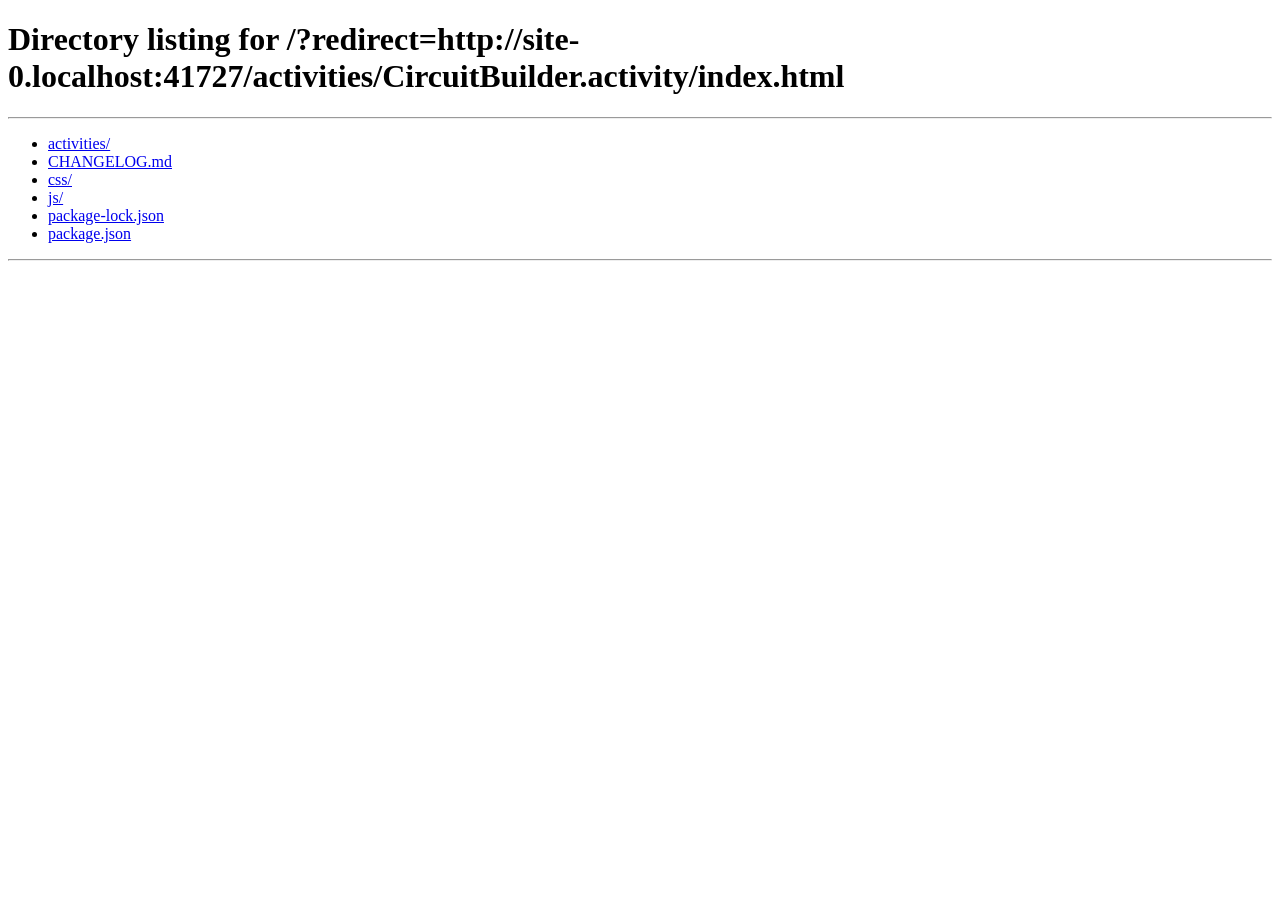
==== activities/CircuitBuilder.activity/index.html @ a791707d "Add CircuitBuilder activity #1981" ====
<!DOCTYPE html>
<html>

<head>
  <meta charset="utf-8" />
  <title>Circuit Builder Activity</title>
  <meta name="viewport" content="user-scalable=no, initial-scale=1, maximum-scale=1, minimum-scale=1, width=device-width, viewport-fit=cover"/>
  <link rel="stylesheet" media="not screen and (device-width: 1200px) and (device-height: 900px)"
    href="lib/sugar-web/graphics/css/sugar-96dpi.css">
  <link rel="stylesheet" media="screen and (device-width: 1200px) and (device-height: 900px)"
    href="lib/sugar-web/graphics/css/sugar-200dpi.css">
  <link rel="stylesheet" href="css/activity.css">
  <script data-main="js/loader" src="lib/require.js"></script>
  <script type="text/javascript" src="../../cordova.js"></script>
</head>

<body>
  <!-- Main toolbar -->
  <div id="main-toolbar" class="toolbar">
    <button class="toolbutton" id="activity-button" title="Circuit Builder"></button>
    <div class="seprator-line"></div>
    <button class="toolbutton" id="prev-button" title="Previous Level"></button>
    <span id="level-label" class="level-text">Level 1</span>
    <button class="toolbutton" id="next-button" title="Next Level"></button>
    <div class="seprator-line"></div>
    <button class="toolbutton" id="reset-button" title="Reset"></button>
    <button class="toolbutton" id="check-button" title="Check Circuit"></button>
    <button class="toolbutton pull-right" id="stop-button" title="Stop"></button>
    <button class="toolbutton pull-right" id="fullscreen-button" title="Fullscreen"></button>
    <button class="toolbutton pull-right" id="help-button" title="Help"></button>
  </div>

  <!-- Canvas area -->
  <div id="canvas">
    <div id="level-info">
      <span id="level-description"></span>
      <span id="wire-count"></span>
    </div>
    <canvas id="circuit-canvas"></canvas>
    <div id="message-overlay" class="hidden">
      <div id="message-box">
        <div id="message-icon"></div>
        <div id="message-text"></div>
        <button id="message-btn"></button>
      </div>
    </div>
  </div>

  <button class="toolbutton pull-right" id="unfullscreen-button" title="Unfullscreen"></button>
</body>

</html>
---- activities/CircuitBuilder.activity/lib/sugar-web/graphics/css/sugar-96dpi.css ----
html {
  height: 100%;
  -webkit-tap-highlight-color: rgba(0, 0, 0, 0);
}
body {
  position: relative;
  height: 100%;
  margin: 0;
  font-family: sans-serif;
  font-size: 10pt;
  background-color: #c0c0c0;
}
.unselectable {
  -webkit-user-select: none;
  -moz-user-select: none;
}
.pull-right {
  float: right;
}
a {
  color: #0076c3;
  text-decoration: none;
}
/* Toolbar */
.toolbar {
  height: 55px;
  padding: 0 57px;
  color: white;
  background-color: #282828;
  -webkit-user-select: none;
  -moz-user-select: none;
}
/* Toolbar separator */
.toolbar hr {
  display: inline-block;
  height: 33px;
  margin: 2.5px;
  margin-bottom: -17px;
  border: 1px solid #808080;
}
/* Toolbar toolbutton */
.toolbar .toolbutton {
  position: relative;
  width: 47px;
  height: 47px;
  margin: 4px 2px;
  color: white;
  color: transparent;
  background-color: transparent;
  background-position: center;
  background-repeat: no-repeat;
  background-size: contain;
  border: 0;
  border-radius: 5.5px;
}
.toolbar .toolbutton:hover {
  background-color: black;
}
.toolbar .toolbutton:active,
.toolbar .toolbutton.active {
  background-color: #808080;
}
.toolbar .toolbutton img {
  width: 100%;
  height: 100%;
}
.toolbar .toolbutton:before {
  position: absolute;
  right: -4px;
  bottom: -4px;
  display: block;
  width: 55px;
  height: 11px;
  background-color: transparent;
  content: "";
}
.toolbar .toolbutton.invoker:before {
  background-image: url('../icons/emblems/arrow-down.svg');
}
.toolbar #stop-button {
  background-image: url('../icons/actions/activity-stop.svg');
}
/* Canvas */
#canvas {
  position: absolute;
  top: 55px;
  bottom: 0;
  width: 100%;
  overflow-y: auto;
  color: black;
  background-color: #c0c0c0;
}
/* Button */
button {
  padding: 2px 4px;
  line-height: 22px;
  color: white;
  background-color: #808080;
  border: 2px solid transparent;
  border-radius: 22px;
  -webkit-user-select: none;
  -moz-user-select: none;
}
button:hover {
  background-color: #a2a2a2;
  border-color: #a2a2a2;
}
button:active {
  color: black;
  background-color: white;
  border-color: #808080;
}
button:focus {
  border-color: white;
}
.toolbar button {
  margin-top: 12.5px;
}
/* Button with icon */
button.icon {
  position: relative;
  padding-left: 26px;
}
button.icon span.ok {
  background-image: url(../icons/actions/dialog-ok.svg);
}
button.icon:active span.ok {
  background-image: url(../icons/actions/dialog-ok-active.svg);
}
button.icon span.cancel {
  background-image: url(../icons/actions/dialog-cancel.svg);
}
button.icon:active span.cancel {
  background-image: url(../icons/actions/dialog-cancel-active.svg);
}
button.icon span {
  position: absolute;
  display: inline-block;
  width: 22px;
  height: 22px;
  background-color: transparent;
  background-position: center;
  background-repeat: no-repeat;
  background-size: 22px 22px;
}
button.icon span {
  top: 2px;
  left: 2px;
}
/* One line text input */
input[type='text'] {
  width: 165px;
  padding: 4px;
  line-height: 22px;
  background-color: #e5e5e5;
  border: 2px solid #e5e5e5;
  border-radius: 22px;
  outline: 0;
}
input[type='text']:focus {
  background-color: white;
}
input[type='text']:disabled {
  background-color: #808080;
  border-color: #808080;
}
.toolbar input[type='text'],
.palette .row input[type='text'] {
  margin-top: 10.5px;
}
.palette .row input[type='text']:nth-last-child(1) {
  margin-top: 8.5px;
}
input[type='text'].expand {
  width: calc(100% - 12px);
}
/* One line text input with buttons inside */
.icon-input {
  position: relative;
  display: inline-block;
}
.icon-input input[type='text'] {
  width: 135px;
  padding-right: 34px;
}
.icon-input.expand {
  width: 100%;
}
.icon-input.expand input[type='text'] {
  width: calc(100% - 42px);
}
.icon-input button {
  position: absolute;
  width: 34px;
  height: 34px;
  padding: 0;
  background-size: 22px 22px;
}
.icon-input button.right {
  right: 0;
  margin: 0 0 0 -34px;
  border-radius: 0 22px 22px 0;
}
.icon-input button {
  background-color: transparent;
  background-position: center;
  background-repeat: no-repeat;
  border: 0;
}
.icon-input button {
  top: 2px;
}
.toolbar .icon-input button:hover {
  background-color: transparent;
}
.toolbar .icon-input button {
  top: 10.5px;
}
button.cancel {
  background-image: url(../icons/actions/entry-cancel.svg);
}
button.cancel:active {
  background-image: url(../icons/actions/entry-cancel-active.svg);
}
button.cancel:disabled {
  background-image: url(../icons/actions/entry-cancel-disabled.svg);
}
/* Slider */
/* FIXME this is not fully Sugarized yet */
input[type='range'] {
  height: 11px;
  cursor: pointer;
  background-color: #808080;
  border-radius: 22px;
  -webkit-appearance: none !important;
}
input[type='range']::-webkit-slider-thumb {
  width: 22px;
  height: 22px;
  background-color: #c0c0c0;
  border: 4px solid #808080;
  border-radius: 11px;
  -webkit-appearance: none !important;
}
input[type='range']::-webkit-slider-thumb:hover {
  background-color: #e2e2e2;
  border-color: #a2a2a2;
}
.toolbar input[type='range'] {
  margin-top: 22px;
}
/* Label */
label {
  -webkit-user-select: none;
  -moz-user-select: none;
}
/* Palette */
.palette {
  position: absolute;
  color: white;
  pointer-events: none;
  background-color: transparent;
}
.palette-invoker {
  width: 51px;
  height: 53px;
  background-color: black;
  background-position: 2px 2px;
  background-repeat: no-repeat;
  background-size: 47px;
  border: 2px solid #808080;
  border-bottom: 0;
}
.palette-invoker:after {
  position: absolute;
  top: 44px;
  left: 0;
  display: block;
  width: 55px;
  height: 11px;
  background-color: transparent;
  background-image: url('../icons/emblems/arrow-up.svg');
  content: "";
}
.palette-invoker:before {
  position: absolute;
  top: 55px;
  left: 2px;
  display: block;
  width: 51px;
  height: 2px;
  background-color: black;
  content: "";
}
.palette .wrapper {
  max-width: 271px;
  min-width: 161px;
  min-height: 51px;
  pointer-events: auto;
  background-color: black;
  border: 2px solid #808080;
}
.palette .header {
  height: 51px;
  margin: 0 5.5px;
  font-weight: bold;
  line-height: 51px;
  -webkit-user-select: none;
  -moz-user-select: none;
}
.palette hr {
  border: 1px solid #808080;
}
.palette hr.header-separator {
  margin-top: 0;
}
.palette .row {
  height: 55px;
  margin: 0 5.5px;
}
.palette .row:nth-last-child(1) {
  height: 51px;
}
.palette .row.small {
  height: 22px;
}
.palette .row.expand {
  height: auto;
}
/* Palette menu */
.palette .menu {
  padding: 0;
  margin-top: 11px;
  margin-bottom: 11px;
  list-style-type: none;
}
.palette .menu button {
  width: 100%;
  padding-top: 0;
  padding-bottom: 0;
  margin-top: 0;
  margin-bottom: 0;
  line-height: 33px;
  text-align: left;
  background-color: transparent;
  border: 0;
  border-radius: 0;
}
.palette .menu button:hover {
  color: white;
  background-color: #808080;
}
.palette .menu button.icon {
  padding-left: 37px;
}
.palette .menu button.icon span {
  top: 0;
  left: 0;
  width: 33px;
  height: 33px;
}
/* Scrollbar */
::-webkit-scrollbar {
  width: 11px;
  background-color: #808080;
}
::-webkit-scrollbar-thumb {
  background-color: white;
  border: 2px solid #dddddd;
  border-radius: 11px;
}
/* Grid for visual debugging and layout */
.grid {
  position: absolute;
  top: 0;
  left: 0;
  background-color: transparent;
}
/* Checkbox and radio */
input[type='checkbox'],
input[type='radio'] {
  width: 22px;
  height: 22px;
  margin: 2px 2px 4px 2px;
  vertical-align: middle;
  background-position: center;
  background-size: contain;
  -webkit-appearance: none;
  -moz-appearance: none;
  appearance: none;
}
.toolbar input[type='checkbox'],
.toolbar input[type='radio'] {
  margin-top: 14.5px;
  margin-bottom: 18.5px;
}
input[type='checkbox'] {
  background-image: url(../icons/actions/checkbox-unchecked.svg);
}
input[type='checkbox']:active {
  background-image: url(../icons/actions/checkbox-checked-selected.svg);
}
input[type='checkbox']:checked:active {
  background-image: url(../icons/actions/checkbox-checked-selected.svg);
}
input[type='checkbox']:checked {
  background-image: url(../icons/actions/checkbox-checked.svg);
}
input[type='radio'] {
  background-image: url(../icons/actions/radio.svg);
}
input[type='radio']:active {
  background-image: url(../icons/actions/radio-selected.svg);
}
input[type='radio']:checked:active {
  background-image: url(../icons/actions/radio-active-selected.svg);
}
input[type='radio']:checked {
  background-image: url(../icons/actions/radio-active.svg);
}
/* Textarea */
.palette textarea#description.expand {
  resize: vertical !important;
  max-height: 70vh !important;
}
#description .row expand {
  resize: vertical !important;
  max-height: 70vh !important;; 
} 
textarea #description.expand {
  resize: vertical !important;
  max-height: 70vh !important;
}
textarea {
  margin: 2px;
  border: 2px solid #808080;
  cursor: auto;
}
textarea.expand {
  width: calc(100% - 12px);
}
/* Lists */
ul.flat-list {
  padding: 0;
  margin: 0;
  list-style-type: none;
}
ul.flat-list li {
  height: 31px;
  line-height: 31px;
  background-color: white;
  border-bottom: 2px dotted #c0c0c0;
}
ul.flat-list li:nth-last-child(1) {
  border-bottom: none;
}
ul.flat-list.big li {
  height: 42px;
  line-height: 42px;
}
ul.flat-list.striped li:nth-child(odd) {
  background-color: #e5e5e5;
}
/* ActivityPalette */
#activity-palette .wrapper {
  width: 271px;
}
*:focus {
  outline: 0;
 }
---- activities/CircuitBuilder.activity/lib/sugar-web/graphics/css/sugar-200dpi.css ----
html {
  height: 100%;
  -webkit-tap-highlight-color: rgba(0, 0, 0, 0);
}
body {
  position: relative;
  height: 100%;
  margin: 0;
  font-family: sans-serif;
  font-size: 10pt;
  background-color: #c0c0c0;
}
.unselectable {
  -webkit-user-select: none;
  -moz-user-select: none;
}
.pull-right {
  float: right;
}
a {
  color: #0076c3;
  text-decoration: none;
}
/* Toolbar */
.toolbar {
  height: 75px;
  padding: 0 77px;
  color: white;
  background-color: #282828;
  -webkit-user-select: none;
  -moz-user-select: none;
}
/* Toolbar separator */
.toolbar hr {
  display: inline-block;
  height: 45px;
  margin: 4.5px;
  margin-bottom: -21px;
  border: 1px solid #808080;
}
/* Toolbar toolbutton */
.toolbar .toolbutton {
  position: relative;
  width: 67px;
  height: 67px;
  margin: 4px 2px;
  color: white;
  color: transparent;
  background-color: transparent;
  background-position: center;
  background-repeat: no-repeat;
  background-size: contain;
  border: 0;
  border-radius: 7.5px;
}
.toolbar .toolbutton:hover {
  background-color: black;
}
.toolbar .toolbutton:active,
.toolbar .toolbutton.active {
  background-color: #808080;
}
.toolbar .toolbutton img {
  width: 100%;
  height: 100%;
}
.toolbar .toolbutton:before {
  position: absolute;
  right: -4px;
  bottom: -4px;
  display: block;
  width: 75px;
  height: 15px;
  background-color: transparent;
  content: "";
}
.toolbar .toolbutton.invoker:before {
  background-image: url('../icons/emblems/arrow-down.svg');
}
.toolbar #stop-button {
  background-image: url('../icons/actions/activity-stop.svg');
}
/* Canvas */
#canvas {
  position: absolute;
  top: 75px;
  bottom: 0;
  width: 100%;
  overflow-y: auto;
  color: black;
  background-color: #c0c0c0;
}
/* Button */
button {
  padding: 2px 4px;
  line-height: 30px;
  color: white;
  background-color: #808080;
  border: 2px solid transparent;
  border-radius: 30px;
  -webkit-user-select: none;
  -moz-user-select: none;
}
button:hover {
  background-color: #a2a2a2;
  border-color: #a2a2a2;
}
button:active {
  color: black;
  background-color: white;
  border-color: #808080;
}
button:focus {
  border-color: white;
}
.toolbar button {
  margin-top: 18.5px;
}
/* Button with icon */
button.icon {
  position: relative;
  padding-left: 34px;
}
button.icon span.ok {
  background-image: url(../icons/actions/dialog-ok.svg);
}
button.icon:active span.ok {
  background-image: url(../icons/actions/dialog-ok-active.svg);
}
button.icon span.cancel {
  background-image: url(../icons/actions/dialog-cancel.svg);
}
button.icon:active span.cancel {
  background-image: url(../icons/actions/dialog-cancel-active.svg);
}
button.icon span {
  position: absolute;
  display: inline-block;
  width: 30px;
  height: 30px;
  background-color: transparent;
  background-position: center;
  background-repeat: no-repeat;
  background-size: 30px 30px;
}
button.icon span {
  top: 2px;
  left: 2px;
}
/* One line text input */
input[type='text'] {
  width: 225px;
  padding: 4px;
  line-height: 30px;
  background-color: #e5e5e5;
  border: 2px solid #e5e5e5;
  border-radius: 30px;
  outline: 0;
}
input[type='text']:focus {
  background-color: white;
}
input[type='text']:disabled {
  background-color: #808080;
  border-color: #808080;
}
.toolbar input[type='text'],
.palette .row input[type='text'] {
  margin-top: 16.5px;
}
.palette .row input[type='text']:nth-last-child(1) {
  margin-top: 14.5px;
}
input[type='text'].expand {
  width: calc(100% - 12px);
}
/* One line text input with buttons inside */
.icon-input {
  position: relative;
  display: inline-block;
}
.icon-input input[type='text'] {
  width: 187px;
  padding-right: 42px;
}
.icon-input.expand {
  width: 100%;
}
.icon-input.expand input[type='text'] {
  width: calc(100% - 50px);
}
.icon-input button {
  position: absolute;
  width: 42px;
  height: 42px;
  padding: 0;
  background-size: 30px 30px;
}
.icon-input button.right {
  right: 0;
  margin: 0 0 0 -42px;
  border-radius: 0 30px 30px 0;
}
.icon-input button {
  background-color: transparent;
  background-position: center;
  background-repeat: no-repeat;
  border: 0;
}
.icon-input button {
  top: 2px;
}
.toolbar .icon-input button:hover {
  background-color: transparent;
}
.toolbar .icon-input button {
  top: 16.5px;
}
button.cancel {
  background-image: url(../icons/actions/entry-cancel.svg);
}
button.cancel:active {
  background-image: url(../icons/actions/entry-cancel-active.svg);
}
button.cancel:disabled {
  background-image: url(../icons/actions/entry-cancel-disabled.svg);
}
/* Slider */
/* FIXME this is not fully Sugarized yet */
input[type='range'] {
  height: 15px;
  cursor: pointer;
  background-color: #808080;
  border-radius: 30px;
  -webkit-appearance: none !important;
}
input[type='range']::-webkit-slider-thumb {
  width: 30px;
  height: 30px;
  background-color: #c0c0c0;
  border: 4px solid #808080;
  border-radius: 15px;
  -webkit-appearance: none !important;
}
input[type='range']::-webkit-slider-thumb:hover {
  background-color: #e2e2e2;
  border-color: #a2a2a2;
}
.toolbar input[type='range'] {
  margin-top: 30px;
}
/* Label */
label {
  -webkit-user-select: none;
  -moz-user-select: none;
}
/* Palette */
.palette {
  position: absolute;
  color: white;
  pointer-events: none;
  background-color: transparent;
}
.palette-invoker {
  width: 71px;
  height: 73px;
  background-color: black;
  background-position: 2px 2px;
  background-repeat: no-repeat;
  background-size: 67px;
  border: 2px solid #808080;
  border-bottom: 0;
}
.palette-invoker:after {
  position: absolute;
  top: 60px;
  left: 0;
  display: block;
  width: 75px;
  height: 15px;
  background-color: transparent;
  background-image: url('../icons/emblems/arrow-up.svg');
  content: "";
}
.palette-invoker:before {
  position: absolute;
  top: 75px;
  left: 2px;
  display: block;
  width: 71px;
  height: 2px;
  background-color: black;
  content: "";
}
.palette .wrapper {
  max-width: 371px;
  min-width: 221px;
  min-height: 71px;
  pointer-events: auto;
  background-color: black;
  border: 2px solid #808080;
}
.palette .header {
  height: 71px;
  margin: 0 7.5px;
  font-weight: bold;
  line-height: 71px;
  -webkit-user-select: none;
  -moz-user-select: none;
}
.palette hr {
  border: 1px solid #808080;
}
.palette hr.header-separator {
  margin-top: 0;
}
.palette .row {
  height: 75px;
  margin: 0 7.5px;
}
.palette .row:nth-last-child(1) {
  height: 71px;
}
.palette .row.small {
  height: 30px;
}
.palette .row.expand {
  height: auto;
}
/* Palette menu */
.palette .menu {
  padding: 0;
  margin-top: 15px;
  margin-bottom: 15px;
  list-style-type: none;
}
.palette .menu button {
  width: 100%;
  padding-top: 0;
  padding-bottom: 0;
  margin-top: 0;
  margin-bottom: 0;
  line-height: 45px;
  text-align: left;
  background-color: transparent;
  border: 0;
  border-radius: 0;
}
.palette .menu button:hover {
  color: white;
  background-color: #808080;
}
.palette .menu button.icon {
  padding-left: 49px;
}
.palette .menu button.icon span {
  top: 0;
  left: 0;
  width: 45px;
  height: 45px;
}
/* Scrollbar */
::-webkit-scrollbar {
  width: 15px;
  background-color: #808080;
}
::-webkit-scrollbar-thumb {
  background-color: white;
  border: 2px solid #dddddd;
  border-radius: 15px;
}
/* Grid for visual debugging and layout */
.grid {
  position: absolute;
  top: 0;
  left: 0;
  background-color: transparent;
}
/* Checkbox and radio */
input[type='checkbox'],
input[type='radio'] {
  width: 30px;
  height: 30px;
  margin: 2px 2px 4px 2px;
  vertical-align: middle;
  background-position: center;
  background-size: contain;
  -webkit-appearance: none;
  -moz-appearance: none;
  appearance: none;
}
.toolbar input[type='checkbox'],
.toolbar input[type='radio'] {
  margin-top: 20.5px;
  margin-bottom: 24.5px;
}
input[type='checkbox'] {
  background-image: url(../icons/actions/checkbox-unchecked.svg);
}
input[type='checkbox']:active {
  background-image: url(../icons/actions/checkbox-checked-selected.svg);
}
input[type='checkbox']:checked:active {
  background-image: url(../icons/actions/checkbox-checked-selected.svg);
}
input[type='checkbox']:checked {
  background-image: url(../icons/actions/checkbox-checked.svg);
}
input[type='radio'] {
  background-image: url(../icons/actions/radio.svg);
}
input[type='radio']:active {
  background-image: url(../icons/actions/radio-selected.svg);
}
input[type='radio']:checked:active {
  background-image: url(../icons/actions/radio-active-selected.svg);
}
input[type='radio']:checked {
  background-image: url(../icons/actions/radio-active.svg);
}
/* Textarea */
textarea {
  margin: 2px;
  border: 2px solid #808080;
}
textarea.expand {
  width: calc(100% - 12px);
}
/* Lists */
ul.flat-list {
  padding: 0;
  margin: 0;
  list-style-type: none;
}
ul.flat-list li {
  height: 43px;
  line-height: 43px;
  background-color: white;
  border-bottom: 2px dotted #c0c0c0;
}
ul.flat-list li:nth-last-child(1) {
  border-bottom: none;
}
ul.flat-list.big li {
  height: 58px;
  line-height: 58px;
}
ul.flat-list.striped li:nth-child(odd) {
  background-color: #e5e5e5;
}
/* ActivityPalette */
#activity-palette .wrapper {
  width: 371px;
}
*:focus {
  outline: 0;
 }
---- activities/CircuitBuilder.activity/css/activity.css ----
/* ============================================
   Circuit Builder Activity - Sugarizer Style
   ============================================ */

/* Activity icon in toolbar */
#main-toolbar #activity-button {
  background-image: url(../activity/activity-icon.svg);
}

#main-toolbar #help-button {
  background-image: url(../icons/help.svg);
}

#main-toolbar #reset-button {
  background-image: url(../icons/reset.svg);
}

#main-toolbar #check-button {
  background-image: url(../icons/check-circuit.svg);
}

#main-toolbar #next-button {
  background-image: url(../icons/next-level.svg);
}

#main-toolbar #prev-button {
  background-image: url(../icons/prev-level.svg);
}

#fullscreen-button {
  background-image: url(../icons/view-fullscreen.svg);
}

#unfullscreen-button {
  background-image: url(../icons/view-return.svg);
  border: 0;
  border-radius: 0;
  margin: 1px;
  width: 45px;
  height: 45px;
  top: 0;
  right: 1%;
  position: absolute;
  visibility: hidden;
  z-index: 5;
}

/* Level label in toolbar */
.level-text {
  color: #FFFFFF;
  font-family: 'Helvetica', 'Arial', sans-serif;
  font-size: 18px;
  font-weight: bold;
  display: inline-flex;
  align-items: center;
  padding: 0 8px;
  height: 55px;
  line-height: 55px;
  vertical-align: top;
  user-select: none;
}

/* Separator */
.seprator-line {
  display: inline-block;
  width: 2px;
  height: 40px;
  background-color: rgba(255, 255, 255, 0.3);
  vertical-align: middle;
  margin: 7px 5px;
}

/* Body and Canvas */
body {
  margin: 0;
  padding: 0;
  overflow: hidden !important;
  background-color: #b8956a !important;
}

#canvas {
  position: absolute !important;
  top: 55px !important;
  bottom: 0 !important;
  left: 0 !important;
  width: 100% !important;
  height: auto !important;
  overflow: hidden !important;
  background-color: #b8956a !important;
}

#circuit-canvas {
  display: block;
  position: absolute;
  top: 0;
  left: 0;
  width: 100%;
  height: 100%;
  cursor: crosshair;
  z-index: 1;
  touch-action: none;
}

/* Level info bar */
#level-info {
  position: absolute;
  top: 10px;
  left: 50%;
  transform: translateX(-50%);
  background: rgba(0, 0, 0, 0.55);
  color: #FFFFFF;
  padding: 8px 24px;
  border-radius: 20px;
  font-family: 'Helvetica', 'Arial', sans-serif;
  font-size: 16px;
  z-index: 10;
  display: flex;
  gap: 20px;
  align-items: center;
  user-select: none;
  pointer-events: none;
  backdrop-filter: blur(4px);
}

#level-description {
  font-weight: 500;
}

#wire-count {
  font-weight: bold;
  color: #FFD54F;
}

/* Message overlay (success/fail) */
#message-overlay {
  position: absolute;
  top: 0;
  left: 0;
  width: 100%;
  height: 100%;
  background: rgba(0, 0, 0, 0.5);
  display: flex;
  align-items: center;
  justify-content: center;
  z-index: 100;
  backdrop-filter: blur(3px);
}

#message-overlay.hidden {
  display: none;
}

#message-box {
  background: #FFFFFF;
  border-radius: 16px;
  padding: 30px 50px;
  text-align: center;
  box-shadow: 0 8px 32px rgba(0, 0, 0, 0.3);
  max-width: 400px;
  animation: popIn 0.3s ease-out;
}

@keyframes popIn {
  0% { transform: scale(0.7); opacity: 0; }
  100% { transform: scale(1); opacity: 1; }
}

#message-icon {
  font-size: 48px;
  margin-bottom: 12px;
}

#message-text {
  font-family: 'Helvetica', 'Arial', sans-serif;
  font-size: 18px;
  color: #333;
  margin-bottom: 20px;
  line-height: 1.4;
}

#message-btn {
  background: #4CAF50;
  color: #FFFFFF;
  border: none;
  border-radius: 25px;
  padding: 12px 36px;
  font-size: 16px;
  font-weight: bold;
  cursor: pointer;
  font-family: 'Helvetica', 'Arial', sans-serif;
  transition: background 0.2s;
}

#message-btn:hover {
  background: #388E3C;
}

#message-btn.try-again {
  background: #FF9800;
}

#message-btn.try-again:hover {
  background: #F57C00;
}

#message-btn.all-done {
  background: #2196F3;
}

#message-btn.all-done:hover {
  background: #1976D2;
}

/* Palette styling for Sugarizer consistency */
.palette {
  color: black;
}

.palette label {
  color: white;
  font-size: 1.3rem;
}
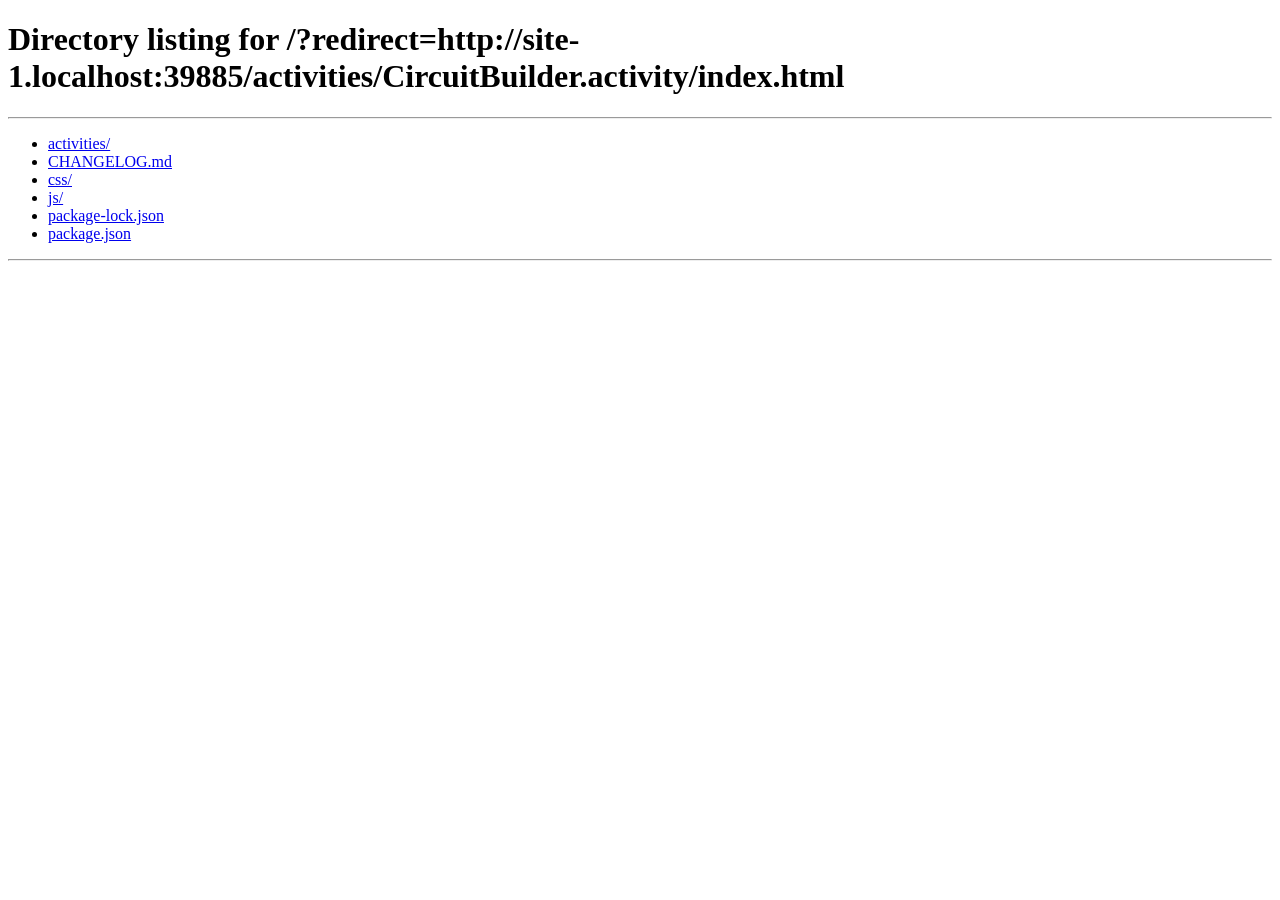
==== commit 109e49e7: "Update CircuitBuilder activity: improve UI, add icons, and update locales" ====
--- a/activities/CircuitBuilder.activity/index.html
+++ b/activities/CircuitBuilder.activity/index.html
@@ -19,12 +19,12 @@
   <div id="main-toolbar" class="toolbar">
     <button class="toolbutton" id="activity-button" title="Circuit Builder"></button>
     <div class="seprator-line"></div>
-    <button class="toolbutton" id="prev-button" title="Previous Level"></button>
-    <span id="level-label" class="level-text">Level 1</span>
-    <button class="toolbutton" id="next-button" title="Next Level"></button>
+    <button class="toolbutton" id="add-battery-button" title="Add Battery"></button>
+    <button class="toolbutton" id="add-bulb-button" title="Add Bulb"></button>
+    <button class="toolbutton" id="add-switch-button" title="Add Switch"></button>
     <div class="seprator-line"></div>
-    <button class="toolbutton" id="reset-button" title="Reset"></button>
-    <button class="toolbutton" id="check-button" title="Check Circuit"></button>
+    <button class="toolbutton" id="delete-button" title="Delete"></button>
+    <button class="toolbutton" id="clear-button" title="Clear All"></button>
     <button class="toolbutton pull-right" id="stop-button" title="Stop"></button>
     <button class="toolbutton pull-right" id="fullscreen-button" title="Fullscreen"></button>
     <button class="toolbutton pull-right" id="help-button" title="Help"></button>
@@ -32,18 +32,7 @@
 
   <!-- Canvas area -->
   <div id="canvas">
-    <div id="level-info">
-      <span id="level-description"></span>
-      <span id="wire-count"></span>
-    </div>
     <canvas id="circuit-canvas"></canvas>
-    <div id="message-overlay" class="hidden">
-      <div id="message-box">
-        <div id="message-icon"></div>
-        <div id="message-text"></div>
-        <button id="message-btn"></button>
-      </div>
-    </div>
   </div>
 
   <button class="toolbutton pull-right" id="unfullscreen-button" title="Unfullscreen"></button>
--- a/activities/CircuitBuilder.activity/css/activity.css
+++ b/activities/CircuitBuilder.activity/css/activity.css
@@ -1,8 +1,4 @@
-/* ============================================
-   Circuit Builder Activity - Sugarizer Style
-   ============================================ */
-
-/* Activity icon in toolbar */
+
 #main-toolbar #activity-button {
   background-image: url(../activity/activity-icon.svg);
 }
@@ -11,20 +7,25 @@
   background-image: url(../icons/help.svg);
 }
 
-#main-toolbar #reset-button {
+/* Component tool buttons */
+#main-toolbar #add-battery-button {
+  background-image: url(../icons/battery.svg);
+}
+
+#main-toolbar #add-bulb-button {
+  background-image: url(../icons/bulb.svg);
+}
+
+#main-toolbar #add-switch-button {
+  background-image: url(../icons/switch.svg);
+}
+
+#main-toolbar #delete-button {
+  background-image: url(../icons/delete.svg);
+}
+
+#main-toolbar #clear-button {
   background-image: url(../icons/reset.svg);
-}
-
-#main-toolbar #check-button {
-  background-image: url(../icons/check-circuit.svg);
-}
-
-#main-toolbar #next-button {
-  background-image: url(../icons/next-level.svg);
-}
-
-#main-toolbar #prev-button {
-  background-image: url(../icons/prev-level.svg);
 }
 
 #fullscreen-button {
@@ -45,7 +46,6 @@
   z-index: 5;
 }
 
-/* Level label in toolbar */
 .level-text {
   color: #FFFFFF;
   font-family: 'Helvetica', 'Arial', sans-serif;
@@ -60,7 +60,13 @@
   user-select: none;
 }
 
-/* Separator */
+/* Active tool highlight */
+#main-toolbar .toolbutton.active {
+  background-color: rgba(255, 255, 255, 0.3);
+  border-radius: 5px;
+  box-shadow: inset 0 0 0 2px rgba(255, 255, 255, 0.5);
+}
+
 .seprator-line {
   display: inline-block;
   width: 2px;
@@ -70,7 +76,6 @@
   margin: 7px 5px;
 }
 
-/* Body and Canvas */
 body {
   margin: 0;
   padding: 0;
@@ -101,7 +106,6 @@
   touch-action: none;
 }
 
-/* Level info bar */
 #level-info {
   position: absolute;
   top: 10px;
@@ -131,7 +135,6 @@
   color: #FFD54F;
 }
 
-/* Message overlay (success/fail) */
 #message-overlay {
   position: absolute;
   top: 0;
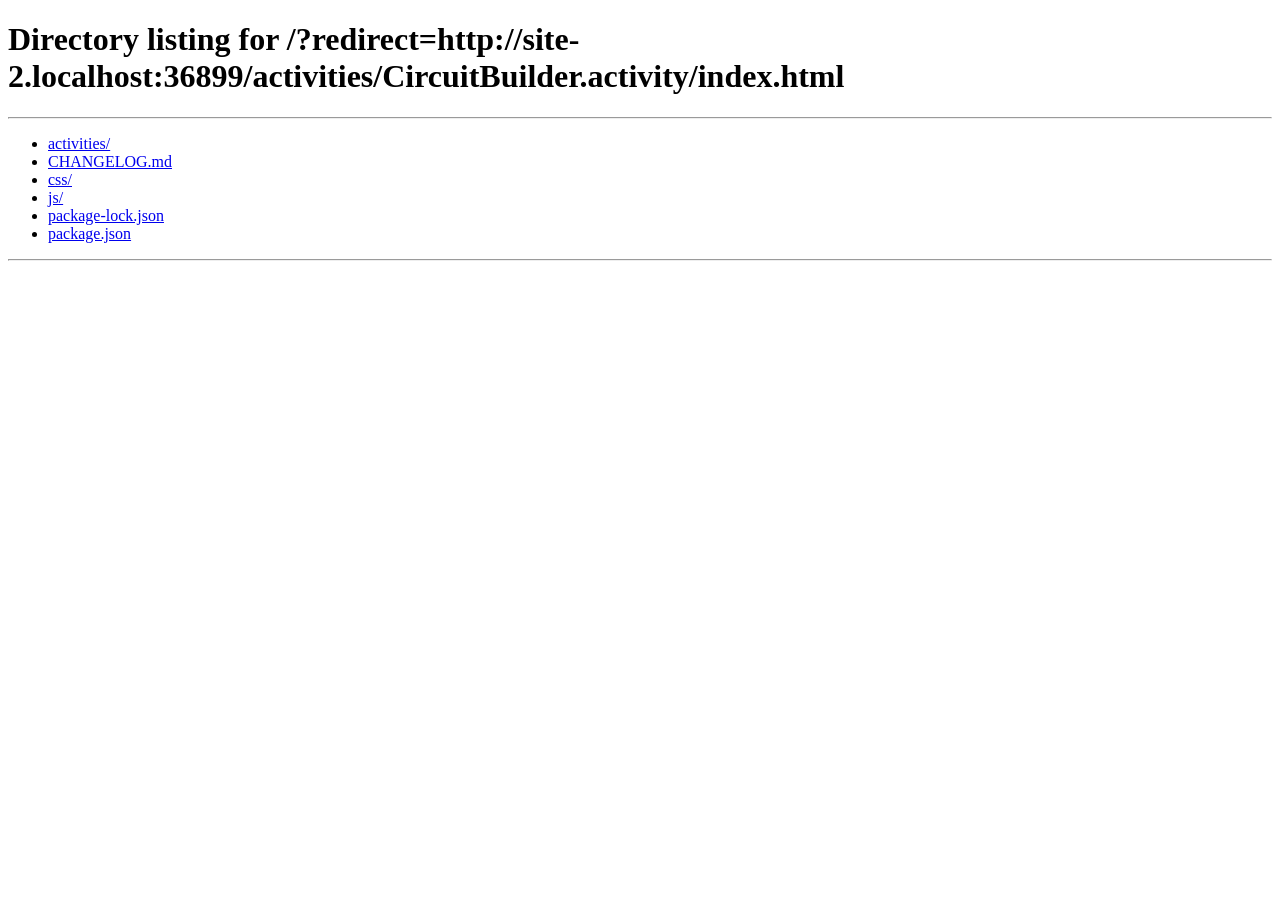
==== commit 6d4f10d3: "Add preset circuits and UI improvements" ====
--- a/activities/CircuitBuilder.activity/index.html
+++ b/activities/CircuitBuilder.activity/index.html
@@ -10,7 +10,7 @@
   <link rel="stylesheet" media="screen and (device-width: 1200px) and (device-height: 900px)"
     href="lib/sugar-web/graphics/css/sugar-200dpi.css">
   <link rel="stylesheet" href="css/activity.css">
-  <script data-main="js/loader" src="lib/require.js"></script>
+  <script data-main="js/loader" src="lib/require.js?v=2"></script>
   <script type="text/javascript" src="../../cordova.js"></script>
 </head>
 
@@ -25,6 +25,8 @@
     <div class="seprator-line"></div>
     <button class="toolbutton" id="delete-button" title="Delete"></button>
     <button class="toolbutton" id="clear-button" title="Clear All"></button>
+    <div class="seprator-line"></div>
+    <button class="toolbutton" id="preset-circuits-button" title="Preset Circuits"></button>
     <button class="toolbutton pull-right" id="stop-button" title="Stop"></button>
     <button class="toolbutton pull-right" id="fullscreen-button" title="Fullscreen"></button>
     <button class="toolbutton pull-right" id="help-button" title="Help"></button>
--- a/activities/CircuitBuilder.activity/css/activity.css
+++ b/activities/CircuitBuilder.activity/css/activity.css
@@ -26,6 +26,10 @@
 
 #main-toolbar #clear-button {
   background-image: url(../icons/reset.svg);
+}
+
+#main-toolbar #preset-circuits-button {
+  background-image: url(../icons/preset-circuits.svg);
 }
 
 #fullscreen-button {
@@ -223,3 +227,41 @@
   color: white;
   font-size: 1.3rem;
 }
+
+/* Preset circuits palette */
+#preset-palette .wrapper {
+  min-width: 220px;
+  max-width: 320px;
+}
+
+.preset-palette {
+  display: flex;
+  flex-direction: column;
+  width: 100%;
+}
+
+.preset-button {
+  all: unset;
+  color: white;
+  padding: 8px 12px;
+  display: flex;
+  align-items: center;
+  gap: 10px;
+  font-size: 14px;
+  font-family: 'Helvetica', 'Arial', sans-serif;
+  cursor: pointer;
+  box-sizing: border-box;
+  width: 100%;
+}
+
+.preset-button:hover {
+  background-color: rgba(255, 255, 255, 0.15);
+}
+
+.preset-icon {
+  flex-shrink: 0;
+}
+
+.preset-label {
+  white-space: nowrap;
+}
